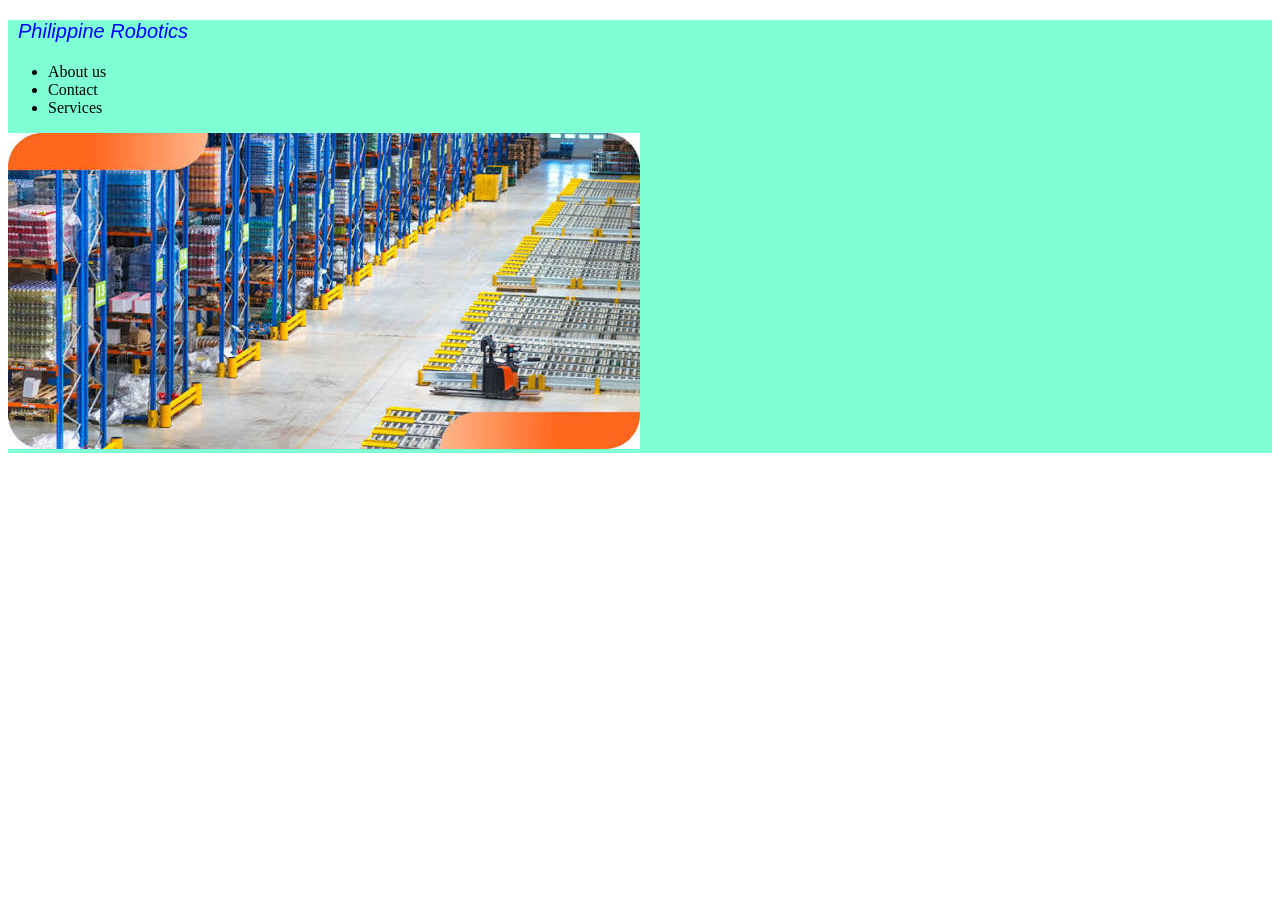
==== index.html @ cab52a13 "Filechange removed redundent file and changed finalproject -> index" ====
<!DOCTYPE html>
<html lang="en">
<head>
    <meta charset="UTF-8">
    <meta name="viewport" content="width=device-width, initial-scale=1.0">
    <title>Product</title>
    <link rel="stylesheet" href="styles.css">
</head>
<body>
    <header>
    <div class="tabpage">
        <p>Philippine Robotics</p>
    </div>
    <header>
    <nav id="nav-bar">
        <ul>
            <li>About us</li>
            <li>Contact</li>
            <li>Services</li>
        </ul>
    </nav>
    <div id = "main-bg">
        <img src="mainPage1.jpg" alt="mainPage1">
    </div>
    
    <div class="container">

    </div>

    <div>

    </div>
</body>
</html>
---- styles.css ----
header {
    background-color: aquamarine;
}

.tabpage {
    font-family: 'Trebuchet MS', 'Lucida Sans Unicode', 'Lucida Grande', 'Lucida Sans', Arial, sans-serif;
    font-size: 20px;
    margin-left: 10px;
    color: blue;
    font-style: italic;
}

@media (max-width: 768px) {
    body {
        background-color: greenyellow;
    }
    .tabpage {
        font-size: 35px;
    }
}

#main-bg {
    object-fit: fill;
}
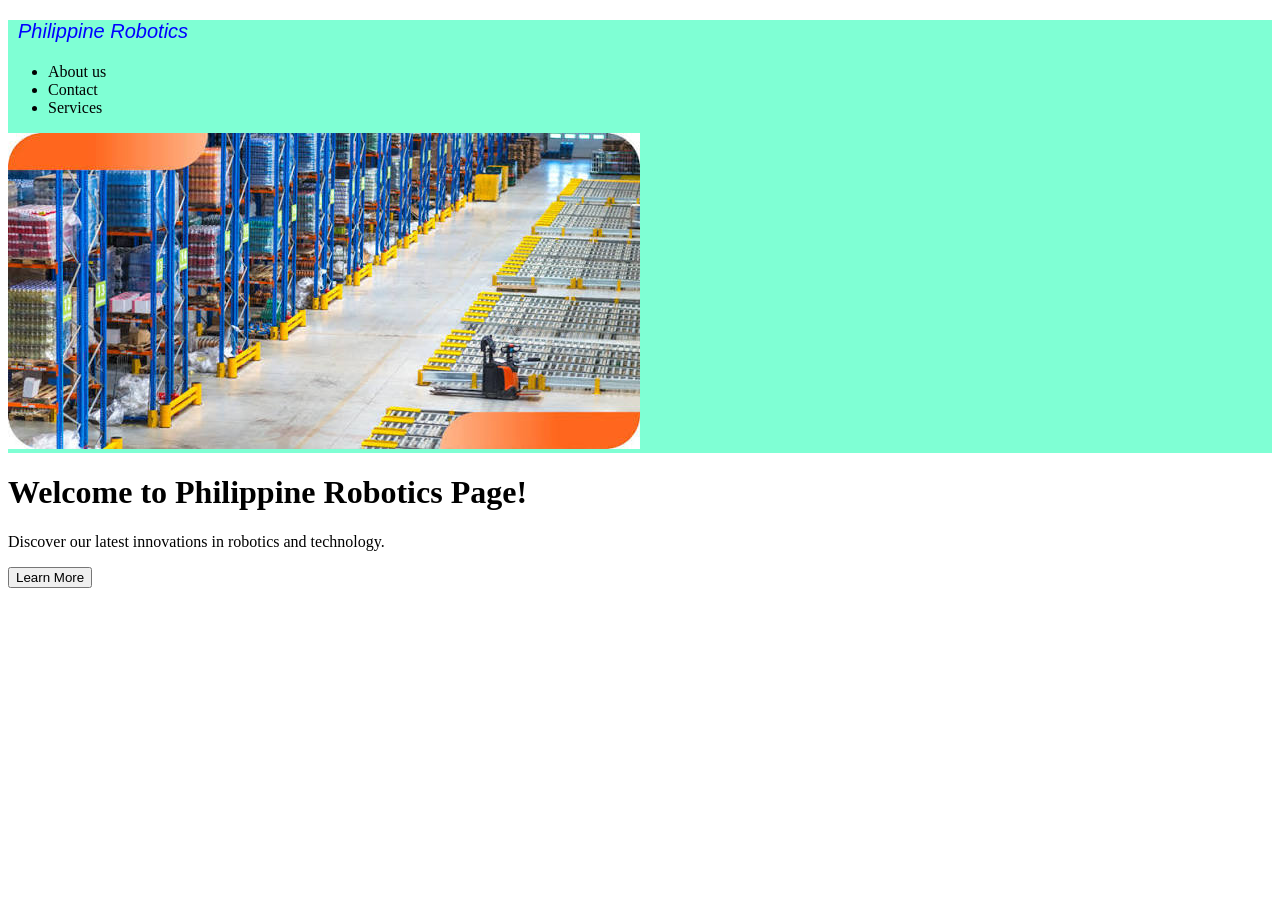
==== commit 5b96272b: "Update index.html" ====
--- a/index.html
+++ b/index.html
@@ -11,9 +11,8 @@
     <div class="tabpage">
         <p>Philippine Robotics</p>
     </div>
-    <header>
-    <nav id="nav-bar">
-        <ul>
+        <nav class="menu">
+        <ul class="nav-links">
             <li>About us</li>
             <li>Contact</li>
             <li>Services</li>
@@ -22,13 +21,13 @@
     <div id = "main-bg">
         <img src="mainPage1.jpg" alt="mainPage1">
     </div>
-    
+    </header>
+
     <div class="container">
-
-    </div>
-
-    <div>
+        <h1>Welcome to Philippine Robotics Page!</h1>
+        <p>Discover our latest innovations in robotics and technology.</p>
+        <button>Learn More</button>
 
     </div>
 </body>
-</html>+</html>
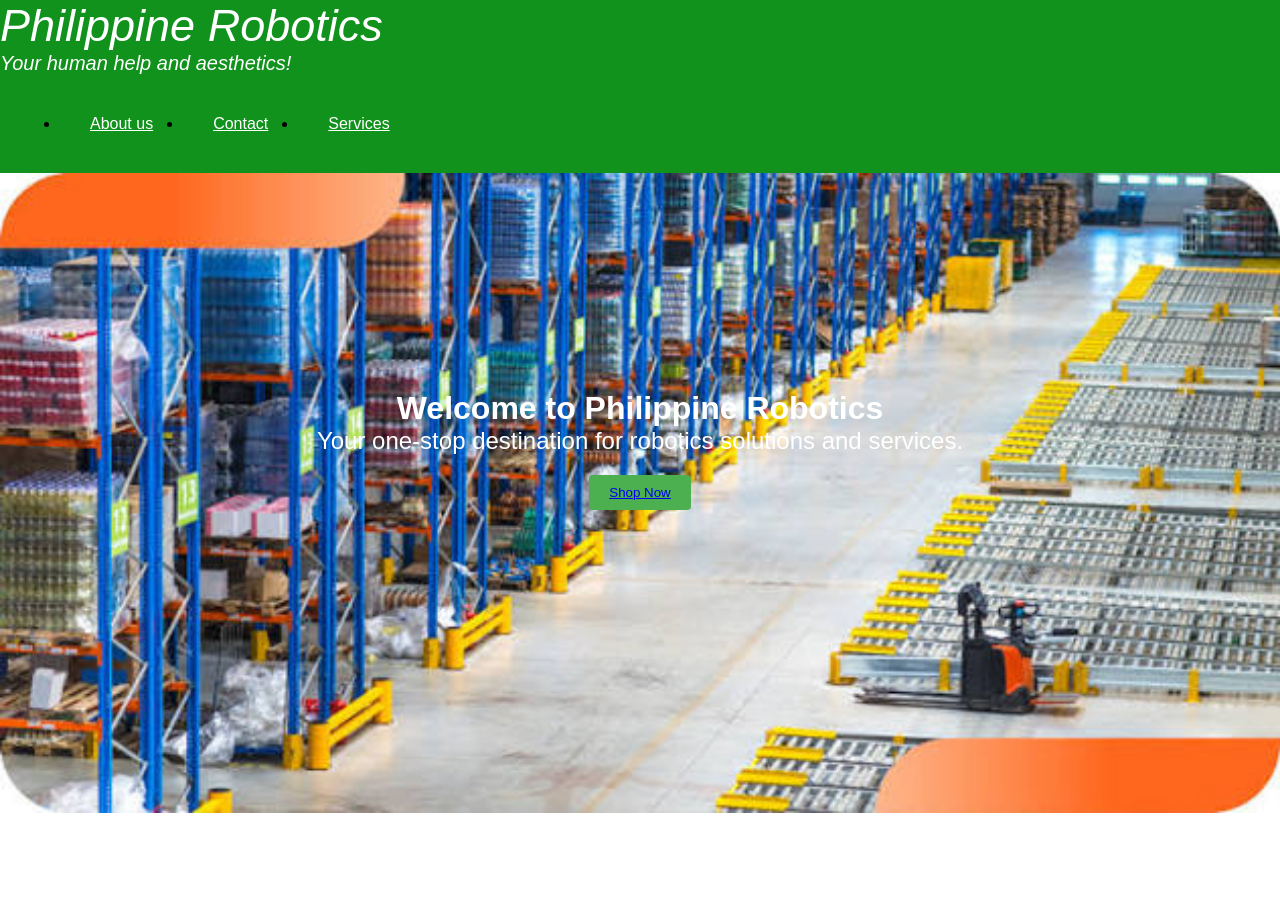
==== commit 4c44cc2b: "Update title and enhance main content structure" ====
--- a/index.html
+++ b/index.html
@@ -3,31 +3,36 @@
 <head>
     <meta charset="UTF-8">
     <meta name="viewport" content="width=device-width, initial-scale=1.0">
-    <title>Product</title>
+    <title>Philippine Robotics</title>
     <link rel="stylesheet" href="styles.css">
 </head>
 <body>
     <header>
-    <div class="tabpage">
-        <p>Philippine Robotics</p>
-    </div>
-        <nav class="menu">
+    <nav id="tabpage">
+        <name>Philippine Robotics</name>
+        <br>
+        <byline>Your human help and aesthetics!</byline>
+    </nav>
+        <div class="menu">
         <ul class="nav-links">
-            <li>About us</li>
-            <li>Contact</li>
-            <li>Services</li>
+            <li><a href="#about">About us</a></li>
+            <li><a href="contactus.html">Contact</a></li>
+            <li><a href="#services">Services</a></li>
         </ul>
-    </nav>
-    <div id = "main-bg">
-        <img src="mainPage1.jpg" alt="mainPage1">
     </div>
     </header>
+    <main>
 
     <div class="container">
-        <h1>Welcome to Philippine Robotics Page!</h1>
-        <p>Discover our latest innovations in robotics and technology.</p>
-        <button>Learn More</button>
-
+        <img src="mainPage1.jpg" alt="Main Page 1" class="bg-image">
+        <div class="text-overlay">
+            <h1>Welcome to Philippine Robotics</h1>
+            <p>Your one-stop destination for robotics solutions and services.</p>
+            <div class="shop-now">
+                <button><a href="shopping.html">Shop Now</a></button>
+            </div>
+        </div>
     </div>
+    </main>
 </body>
 </html>
--- a/styles.css
+++ b/styles.css
@@ -1,24 +1,157 @@
-header {
-    background-color: aquamarine;
+* {
+    margin: 0;
+    padding: 0;
+    box-sizing: border-box;
 }
 
-.tabpage {
+header {
+    background-color: rgb(17, 146, 28);
+}
+
+#tabpage {
     font-family: 'Trebuchet MS', 'Lucida Sans Unicode', 'Lucida Grande', 'Lucida Sans', Arial, sans-serif;
     font-size: 20px;
-    margin-left: 10px;
-    color: blue;
+    color: rgb(255, 255, 255);
     font-style: italic;
+    justify-content: right;
 }
 
+/* for mobile devices */
 @media (max-width: 768px) {
     body {
-        background-color: greenyellow;
+        background-color: rgba(255, 255, 255, 0.9);
     }
-    .tabpage {
+    #tabpage {
         font-size: 35px;
     }
+    .container {
+        height: 100%;
+        background-color: rgba(255, 255, 255, 0.9);
+    }  
 }
 
-#main-bg {
-    object-fit: fill;
-}+
+.nav-links {
+    display: flex;
+    justify-content: space-between;
+    align-items: center;
+    padding: 15px 30px;
+    font-family: 'Trebuchet MS', 'Lucida Sans Unicode', 'Lucida Grande', 'Lucida Sans', Arial, sans-serif;
+}
+
+.nav-links li {
+    padding: 10px 15px;
+    border-radius: 5px;
+    transition: background-color 0.3s ease;
+}
+
+.nav-links li:hover {
+    background-color: #000000;
+    color: #fff;
+    cursor: pointer;
+}
+
+.nav-links a {
+
+    color: rgb(255, 255, 255);
+    padding: 10px 15px;
+}
+
+.menu {
+    justify-content: space-between;
+    display: flex;
+    align-items: center;
+    padding: 15px 30px;
+    width: 100%;
+    top: 0%;
+    left: 0%;
+    z-index: 1000;
+}
+
+.container {
+    display: flex;
+    flex-direction: column;
+    align-items: center;
+    justify-content: center;
+    font-family: 'Trebuchet MS', 'Lucida Sans Unicode', 'Lucida Grande', 'Lucida Sans', Arial, sans-serif;
+    background-color: rgba(255, 255, 255, 0.9);
+}
+
+p {
+    font-size: 24px;
+    text-align: center;
+    margin-bottom: 20px;
+}
+
+.shop-now {
+    display: flex;
+    justify-content: center;
+    width: 100vw;
+    height: 100%;
+    font-size: 100px;
+}
+
+name {
+    font-size: 45px;
+    justify-content: center;
+    margin-bottom: 20px;
+}
+
+label {
+    font-size: 20px;
+    text-align: center;
+    margin-bottom: 20px;
+
+}
+
+input {
+    padding: 10px;
+    font-size: 16px;
+    border: 1px solid #ccc;
+    border-radius: 4px;
+    width: 100%;
+    box-sizing: border-box;
+    margin-bottom: 20px;
+}
+
+button {
+    background-color: #4CAF50;
+    color: white;
+    padding: 10px 20px;
+    border: none;
+    border-radius: 4px;
+    cursor: pointer;
+    font-family: 'Trebuchet MS', 'Lucida Sans Unicode', 'Lucida Grande', 'Lucida Sans', Arial, sans-serif;
+    display: flex;
+}
+
+byline {
+    font-size: 20px;
+    justify-content: center;
+    margin-bottom: 20px;
+    font-family: 'Trebuchet MS', 'Lucida Sans Unicode', 'Lucida Grande', 'Lucida Sans', Arial, sans-serif;
+}
+
+.product-selection {
+    display: flex;
+    flex-wrap: wrap;
+    justify-content: center;
+    gap: 20px;
+    padding: 20px;
+    font-family: 'Trebuchet MS', 'Lucida Sans Unicode', 'Lucida Grande', 'Lucida Sans', Arial, sans-serif;
+}
+
+.text-overlay {
+    position: absolute;
+    top: 50%;
+    left: 50%;
+    transform: translate(-50%, -50%);
+    text-align: center;
+    color: white;
+}
+
+.bg-image {
+    width: 100%;
+    height: auto;
+    object-fit: cover;
+}
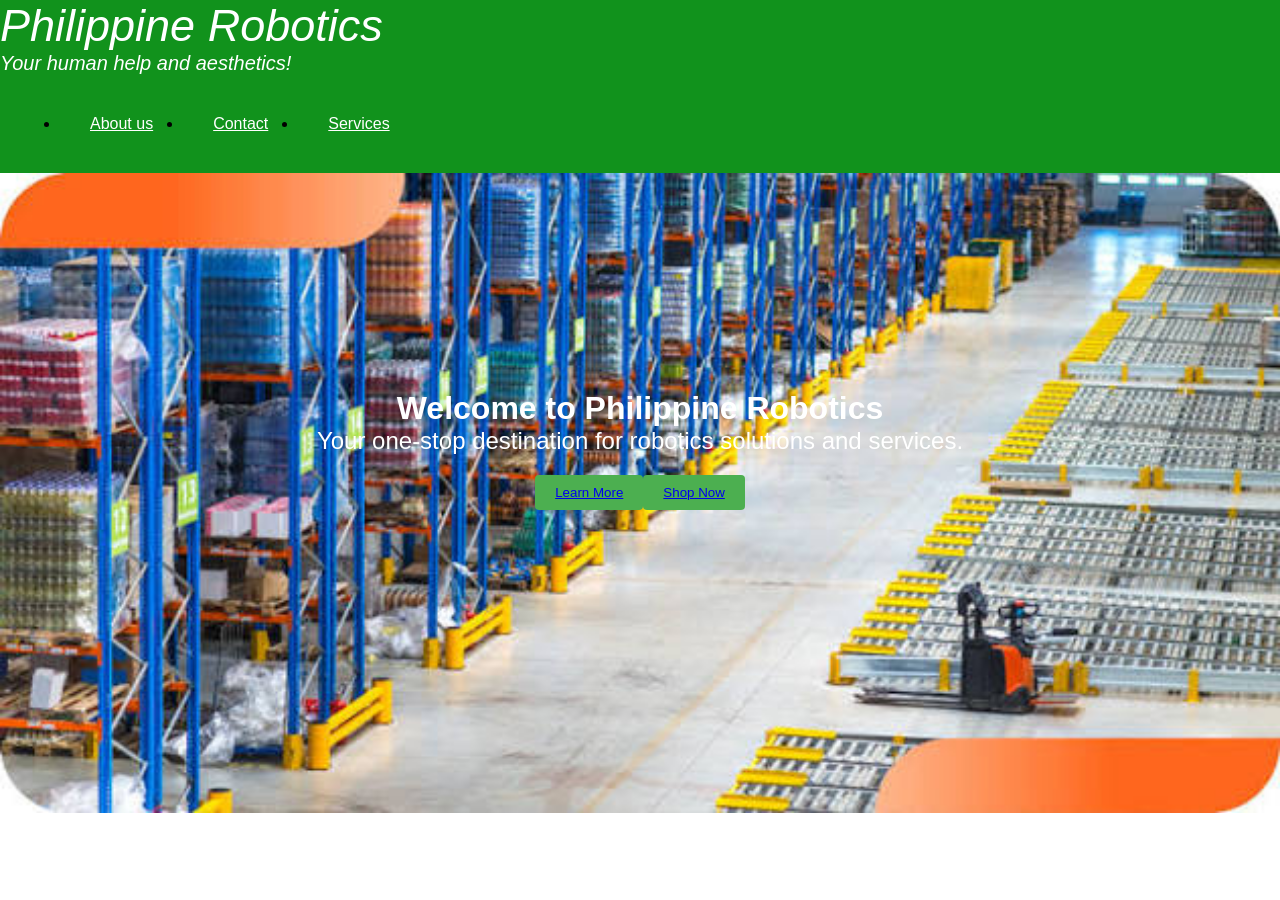
==== commit 9daef54f: "Add buttons for 'Learn More' and 'Shop Now'" ====
--- a/index.html
+++ b/index.html
@@ -28,7 +28,10 @@
         <div class="text-overlay">
             <h1>Welcome to Philippine Robotics</h1>
             <p>Your one-stop destination for robotics solutions and services.</p>
+
             <div class="shop-now">
+                <button><a href="learn-more.html">Learn More</a></button>
+
                 <button><a href="shopping.html">Shop Now</a></button>
             </div>
         </div>
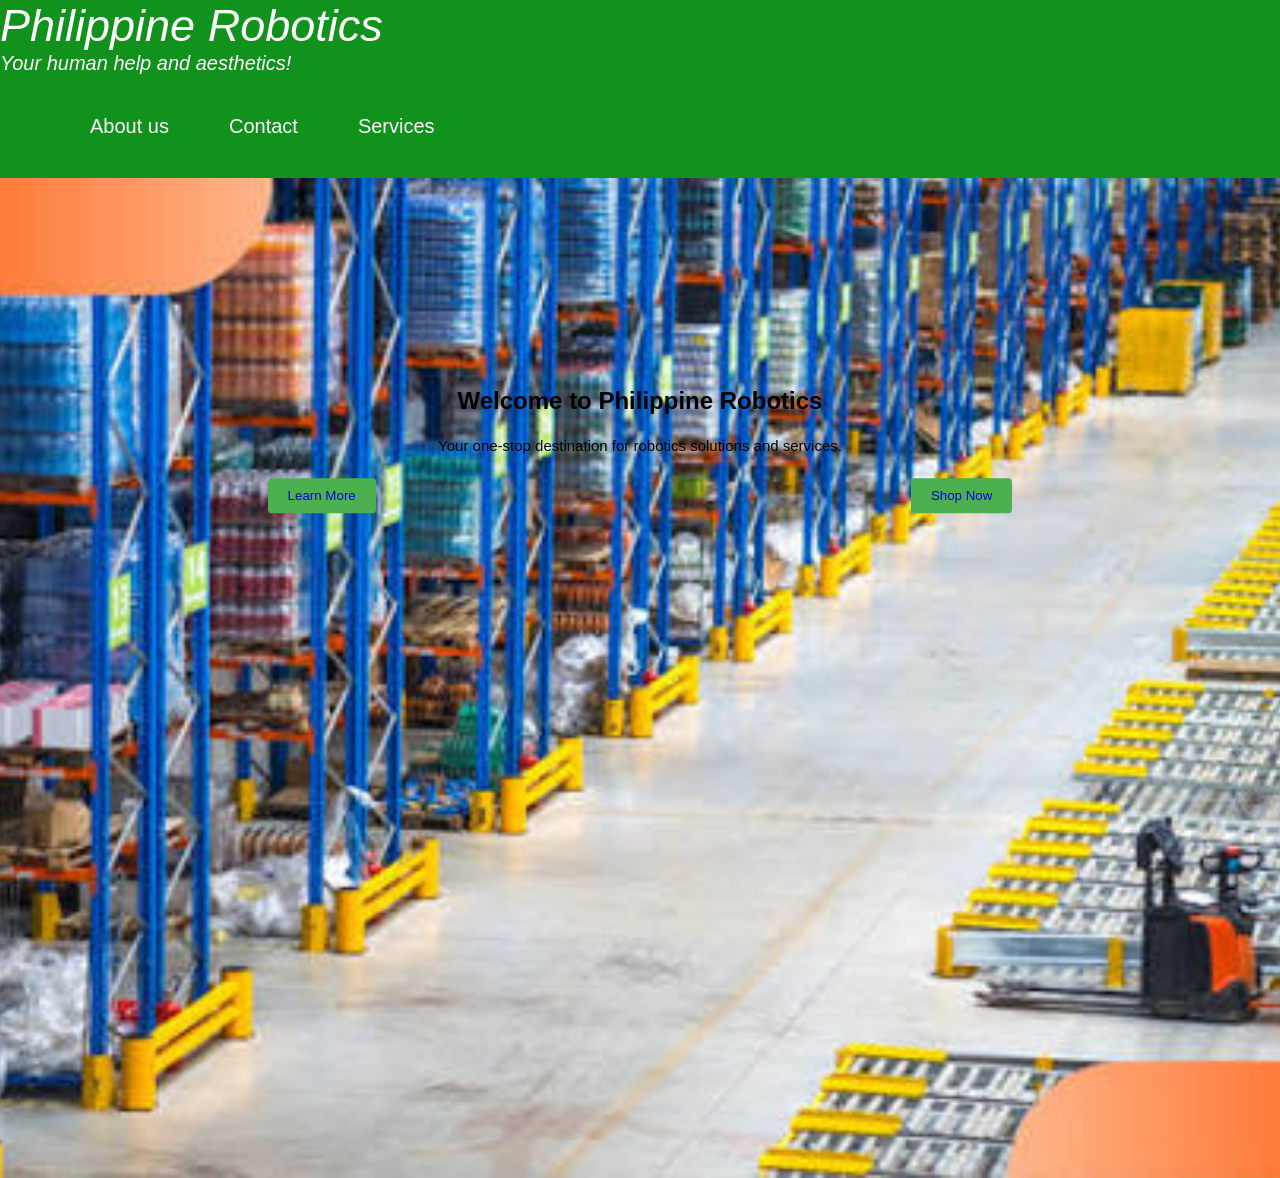
==== commit e3fbb8da: "Update links and image attributes in index.html" ====
--- a/index.html
+++ b/index.html
@@ -15,27 +15,28 @@
     </nav>
         <div class="menu">
         <ul class="nav-links">
-            <li><a href="#about">About us</a></li>
+            <li><a href="about.html">About us</a></li>
             <li><a href="contactus.html">Contact</a></li>
-            <li><a href="#services">Services</a></li>
+            <li><a href="services.html">Services</a></li>
         </ul>
     </div>
     </header>
     <main>
 
     <div class="container">
-        <img src="mainPage1.jpg" alt="Main Page 1" class="bg-image">
+        <img src="mainPage1.jpg" alt="Main Page 1" class="bg-image" width="2000px" height="1000px">
         <div class="text-overlay">
             <h1>Welcome to Philippine Robotics</h1>
             <p>Your one-stop destination for robotics solutions and services.</p>
 
             <div class="shop-now">
-                <button><a href="learn-more.html">Learn More</a></button>
+                <button><a href="about.html">Learn More</a></button>
 
                 <button><a href="shopping.html">Shop Now</a></button>
             </div>
         </div>
     </div>
     </main>
+    <script src="script.js"></script>
 </body>
 </html>
--- a/styles.css
+++ b/styles.css
@@ -28,6 +28,32 @@
         height: 100%;
         background-color: rgba(255, 255, 255, 0.9);
     }  
+
+    .nav-links {
+        flex-direction: column;
+        align-items: center;
+    }
+
+    .img {
+        max-width: 50%;
+        height: auto;
+    }
+
+    .bg-image {
+        width: 500px;
+        height: 500px;
+    }
+
+    .product-card {
+        width: auto;
+        display: auto;
+    }
+
+    .grid-container {
+        display: flex;
+        flex-direction: column;
+        align-items: center;
+    }
 }
 
 
@@ -75,12 +101,15 @@
     justify-content: center;
     font-family: 'Trebuchet MS', 'Lucida Sans Unicode', 'Lucida Grande', 'Lucida Sans', Arial, sans-serif;
     background-color: rgba(255, 255, 255, 0.9);
+    animation: fadeIn 1s ease-in-out;
 }
 
 p {
-    font-size: 24px;
+    font-size: 15px;
     text-align: center;
     margin-bottom: 20px;
+    line-height: 1.5;
+    animation: fadeIn 1s ease-in-out;
 }
 
 .shop-now {
@@ -123,6 +152,17 @@
     cursor: pointer;
     font-family: 'Trebuchet MS', 'Lucida Sans Unicode', 'Lucida Grande', 'Lucida Sans', Arial, sans-serif;
     display: flex;
+    align-items: center;
+    place-content: center;
+    margin: 0 auto;
+    animation: fadeIn 1s ease-in-out;
+
+}
+
+button:hover {
+    background-color: #45a049;
+    color: #fff;
+    cursor: pointer;
 }
 
 byline {
@@ -133,12 +173,12 @@
 }
 
 .product-selection {
-    display: flex;
-    flex-wrap: wrap;
-    justify-content: center;
-    gap: 20px;
-    padding: 20px;
-    font-family: 'Trebuchet MS', 'Lucida Sans Unicode', 'Lucida Grande', 'Lucida Sans', Arial, sans-serif;
+    justify-content: center;
+    padding: 20px;
+    font-family: 'Trebuchet MS', 'Lucida Sans Unicode', 'Lucida Grande', 'Lucida Sans', Arial, sans-serif;
+    text-align: center;
+    border: 1px solid #ccc;
+    border-radius: 5px;
 }
 
 .text-overlay {
@@ -147,11 +187,130 @@
     left: 50%;
     transform: translate(-50%, -50%);
     text-align: center;
-    color: white;
+    color: rgb(0, 0, 0);
+    padding: 20px;
 }
 
 .bg-image {
-    width: 100%;
-    height: auto;
+    width: 2000px;
+    height: 1000px;
     object-fit: cover;
 }
+
+.product-select {
+    display: flex;
+    flex-direction: column;
+    align-items: center;
+    justify-content: center;
+    padding: 20px;
+    border: 1px solid #ccc;
+    border-radius: 5px;
+    width: 300px;
+    transition: transform 0.3s ease;
+    font-family: 'Trebuchet MS', 'Lucida Sans Unicode', 'Lucida Grande', 'Lucida Sans', Arial, sans-serif;
+}
+
+h2 {
+    font-size: 16px;
+    margin-bottom: 10px;
+    font-family: 'Trebuchet MS', 'Lucida Sans Unicode', 'Lucida Grande', 'Lucida Sans', Arial, sans-serif;
+    animation: fadeIn 1s ease-in-out;
+}
+
+ul {
+    list-style-type: none;
+    padding: 0;
+    font-family: 'Trebuchet MS', 'Lucida Sans Unicode', 'Lucida Grande', 'Lucida Sans', Arial, sans-serif;
+    font-size: 20px;
+    animation: fadeIn 1s ease-in-out;
+}
+
+a {
+    font-family: 'Trebuchet MS', 'Lucida Sans Unicode', 'Lucida Grande', 'Lucida Sans', Arial, sans-serif;
+    align-items: center;
+    text-decoration: none;
+    place-content: center;
+    justify-content: center;
+}
+
+h1 {
+    font-size: 24px;
+    margin-bottom: 20px;
+    font-family: 'Trebuchet MS', 'Lucida Sans Unicode', 'Lucida Grande', 'Lucida Sans', Arial, sans-serif;
+    animation: fadeIn 1s ease-in-out;
+}
+
+@keyframes fadeIn {
+    from { opacity: 0; }
+    to { opacity: 1; }
+}
+
+img {
+    animation: fadeIn 1s ease-in-out;
+    width: 150px;
+    height: 150px;
+}
+
+.container-services {
+    display: flex;
+    flex-direction: column;
+    align-items: center;
+    justify-content: center;
+    font-family: 'Trebuchet MS', 'Lucida Sans Unicode', 'Lucida Grande', 'Lucida Sans', Arial, sans-serif;
+    background-color: rgba(255, 255, 255, 0.9);
+    animation: fadeIn 1s ease-in-out;
+    border-radius: 10px;
+}
+
+.product-card {
+    display: flex;
+    flex-direction: column;
+    align-items: center;
+    justify-content: center;
+    padding: 20px;
+    border: 1px solid #ccc;
+    border-radius: 5px;
+    width: 300px;
+    transition: transform 0.3s ease;
+    font-family: 'Trebuchet MS', 'Lucida Sans Unicode', 'Lucida Grande', 'Lucida Sans', Arial, sans-serif;
+}
+
+.grid-container {
+    display: flex;
+    grid-template-columns: repeat(auto-fit, minmax(300px, 1fr));
+    gap: 20px;
+    padding: 20px;
+    font-family: 'Trebuchet MS', 'Lucida Sans Unicode', 'Lucida Grande', 'Lucida Sans', Arial, sans-serif;
+}
+
+.about-content {
+    display: flex;
+    flex-direction: column;
+    align-items: center;
+    justify-content: center;
+    font-family: 'Trebuchet MS', 'Lucida Sans Unicode', 'Lucida Grande', 'Lucida Sans', Arial, sans-serif;
+    background-color: rgba(255, 255, 255, 0.9);
+    animation: fadeIn 1s ease-in-out;
+    border-radius: 10px;
+}
+
+.service-card {
+    display: flex;
+    flex-direction: column;
+    align-items: center;
+    justify-content: center;
+    padding: 20px;
+    border: 1px solid #ccc;
+    border-radius: 5px;
+    width: 300px;
+    transition: transform 0.3s ease;
+    font-family: 'Trebuchet MS', 'Lucida Sans Unicode', 'Lucida Grande', 'Lucida Sans', Arial, sans-serif;
+}
+
+.service-grid {
+    display: flex;
+    grid-template-columns: repeat(auto-fit, minmax(300px, 1fr));
+    gap: 20px;
+    padding: 20px;
+    font-family: 'Trebuchet MS', 'Lucida Sans Unicode', 'Lucida Grande', 'Lucida Sans', Arial, sans-serif;
+}
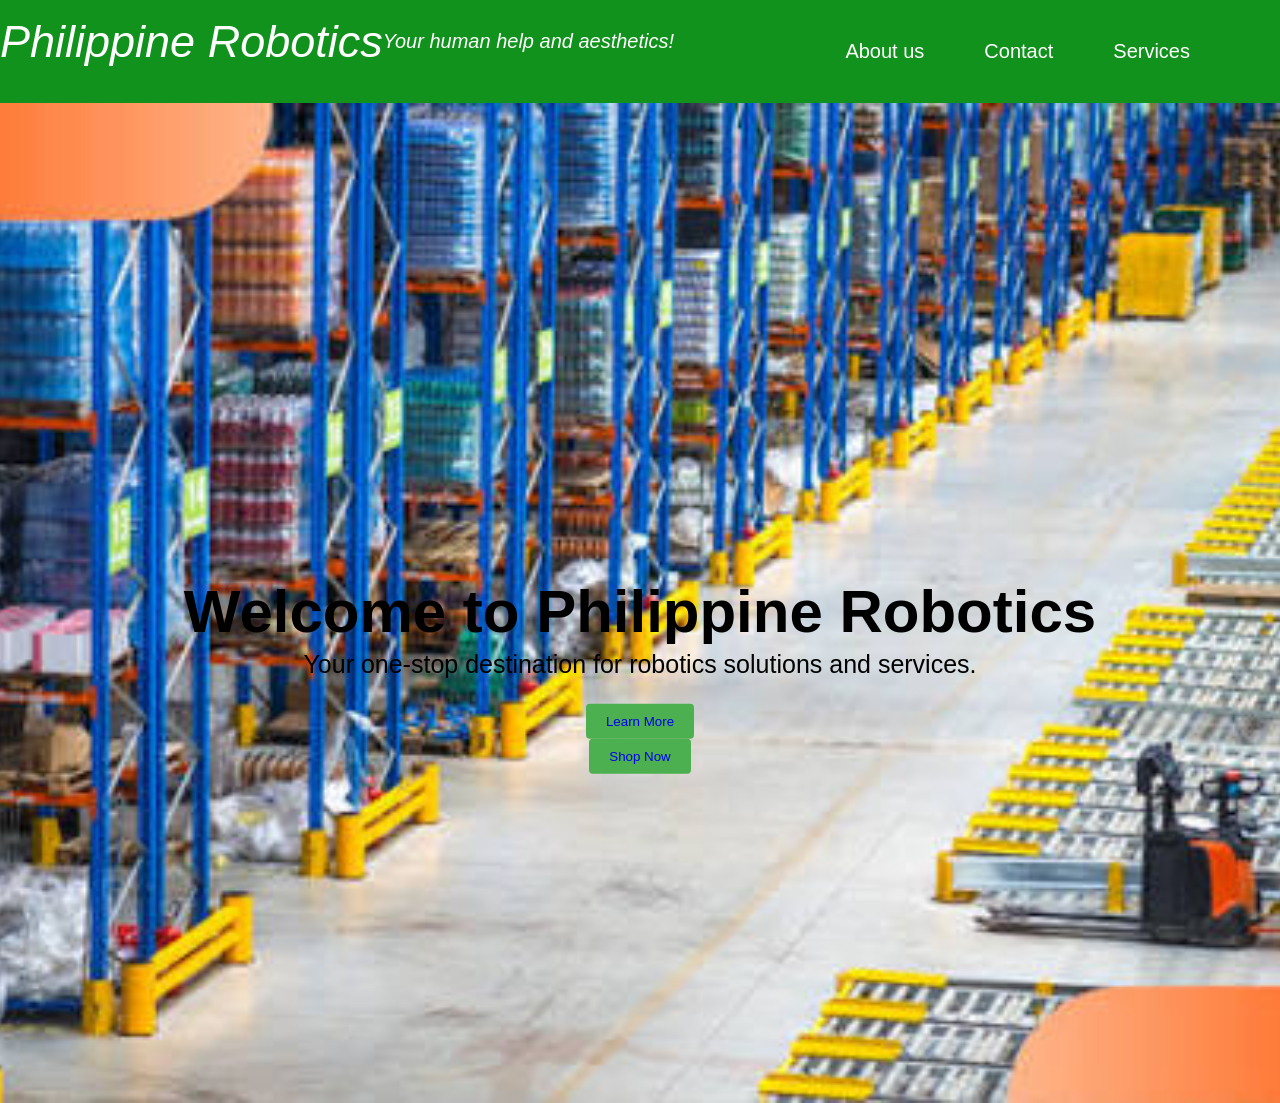
==== commit 5cd290df: "changes to styles and index I haven't gone over the rest of the pages" ====
--- a/index.html
+++ b/index.html
@@ -9,34 +9,33 @@
 <body>
     <header>
     <nav id="tabpage">
-        <name>Philippine Robotics</name>
+        <div class = "name">Philippine Robotics</div>
         <br>
-        <byline>Your human help and aesthetics!</byline>
+        <div class="byline">Your human help and aesthetics!</div>
     </nav>
         <div class="menu">
         <ul class="nav-links">
-            <li><a href="about.html">About us</a></li>
+            <li><a href="#about.html">About us</a></li>
             <li><a href="contactus.html">Contact</a></li>
-            <li><a href="services.html">Services</a></li>
+            <li><a href="#services">Services</a></li>
         </ul>
     </div>
     </header>
     <main>
 
     <div class="container">
-        <img src="mainPage1.jpg" alt="Main Page 1" class="bg-image" width="2000px" height="1000px">
+        <img src="mainPage1.jpg" alt="Main Page 1" class="bg-image">
         <div class="text-overlay">
             <h1>Welcome to Philippine Robotics</h1>
             <p>Your one-stop destination for robotics solutions and services.</p>
 
             <div class="shop-now">
-                <button><a href="about.html">Learn More</a></button>
+                <button class="button"><a href="learn-more.html">Learn More</a></button>
 
-                <button><a href="shopping.html">Shop Now</a></button>
+                <button class="button"><a href="shopping.html">Shop Now</a></button>
             </div>
         </div>
     </div>
     </main>
-    <script src="script.js"></script>
 </body>
 </html>
--- a/styles.css
+++ b/styles.css
@@ -6,6 +6,8 @@
 
 header {
     background-color: rgb(17, 146, 28);
+    display: flex;
+    justify-content: space-between;
 }
 
 #tabpage {
@@ -14,6 +16,8 @@
     color: rgb(255, 255, 255);
     font-style: italic;
     justify-content: right;
+    display: flex;
+    align-items: center;
 }
 
 /* for mobile devices */
@@ -42,6 +46,8 @@
     .bg-image {
         width: 500px;
         height: 500px;
+        max-width: 100%;
+        max-height: auto;
     }
 
     .product-card {
@@ -54,6 +60,13 @@
         flex-direction: column;
         align-items: center;
     }
+
+    .text-overlay {
+        position: static;
+        transform: none;
+        text-align: center;
+        color: rgb(255, 255, 255);
+    }
 }
 
 
@@ -63,12 +76,14 @@
     align-items: center;
     padding: 15px 30px;
     font-family: 'Trebuchet MS', 'Lucida Sans Unicode', 'Lucida Grande', 'Lucida Sans', Arial, sans-serif;
+    left: 100%;
 }
 
 .nav-links li {
     padding: 10px 15px;
     border-radius: 5px;
     transition: background-color 0.3s ease;
+    left: 100%;
 }
 
 .nav-links li:hover {
@@ -81,6 +96,7 @@
 
     color: rgb(255, 255, 255);
     padding: 10px 15px;
+    left: 100%;
 }
 
 .menu {
@@ -88,7 +104,6 @@
     display: flex;
     align-items: center;
     padding: 15px 30px;
-    width: 100%;
     top: 0%;
     left: 0%;
     z-index: 1000;
@@ -105,7 +120,7 @@
 }
 
 p {
-    font-size: 15px;
+    font-size: 25px;
     text-align: center;
     margin-bottom: 20px;
     line-height: 1.5;
@@ -118,12 +133,14 @@
     width: 100vw;
     height: 100%;
     font-size: 100px;
-}
-
-name {
+    flex-direction: column;
+}
+
+.name {
     font-size: 45px;
     justify-content: center;
     margin-bottom: 20px;
+
 }
 
 label {
@@ -143,7 +160,7 @@
     margin-bottom: 20px;
 }
 
-button {
+.button {
     background-color: #4CAF50;
     color: white;
     padding: 10px 20px;
@@ -165,7 +182,7 @@
     cursor: pointer;
 }
 
-byline {
+.byline {
     font-size: 20px;
     justify-content: center;
     margin-bottom: 20px;
@@ -183,12 +200,11 @@
 
 .text-overlay {
     position: absolute;
-    top: 50%;
+    top: 75%;
     left: 50%;
     transform: translate(-50%, -50%);
     text-align: center;
     color: rgb(0, 0, 0);
-    padding: 20px;
 }
 
 .bg-image {
@@ -231,13 +247,14 @@
     text-decoration: none;
     place-content: center;
     justify-content: center;
+    left: 100%;
 }
 
 h1 {
-    font-size: 24px;
-    margin-bottom: 20px;
-    font-family: 'Trebuchet MS', 'Lucida Sans Unicode', 'Lucida Grande', 'Lucida Sans', Arial, sans-serif;
-    animation: fadeIn 1s ease-in-out;
+    font-size: 60px;
+    font-family: 'Trebuchet MS', 'Lucida Sans Unicode', 'Lucida Grande', 'Lucida Sans', Arial, sans-serif;
+    animation: fadeIn 1s ease-in-out;
+    color: rgb(0, 0, 0);
 }
 
 @keyframes fadeIn {
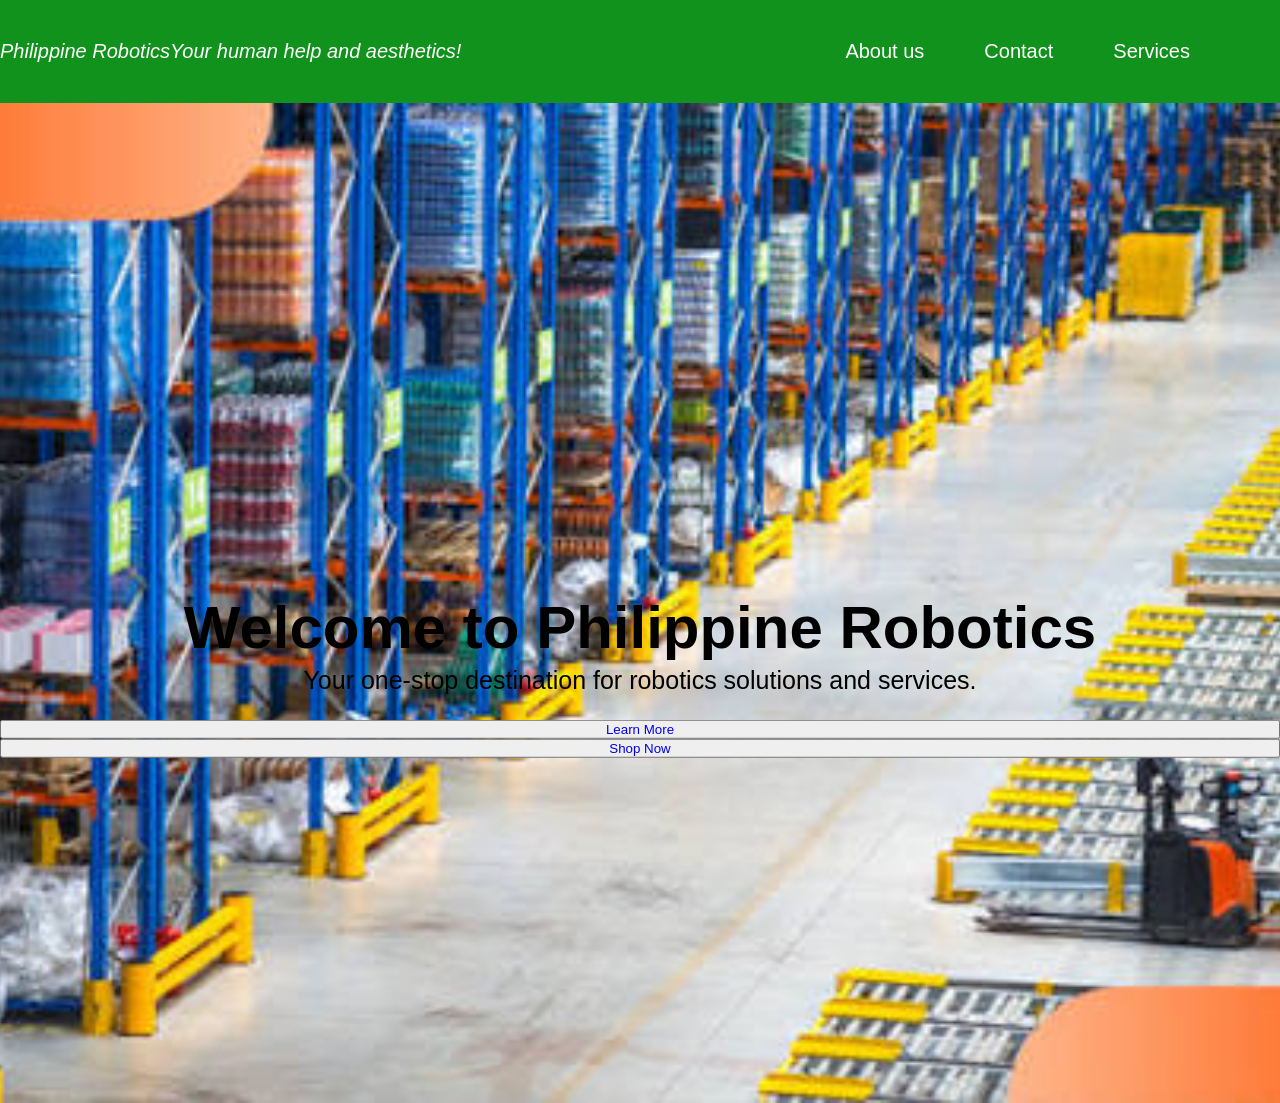
==== commit 0532e6ff: "Refactor HTML structure and update links" ====
--- a/index.html
+++ b/index.html
@@ -9,33 +9,34 @@
 <body>
     <header>
     <nav id="tabpage">
-        <div class = "name">Philippine Robotics</div>
+        <name>Philippine Robotics</name>
         <br>
-        <div class="byline">Your human help and aesthetics!</div>
+        <byline>Your human help and aesthetics!</byline>
     </nav>
         <div class="menu">
         <ul class="nav-links">
-            <li><a href="#about.html">About us</a></li>
+            <li><a href="about.html">About us</a></li>
             <li><a href="contactus.html">Contact</a></li>
-            <li><a href="#services">Services</a></li>
+            <li><a href="services.html">Services</a></li>
         </ul>
     </div>
     </header>
     <main>
 
     <div class="container">
-        <img src="mainPage1.jpg" alt="Main Page 1" class="bg-image">
+        <img src="mainPage1.jpg" alt="Main Page 1" class="bg-image" width="2000px" height="1000px">
         <div class="text-overlay">
             <h1>Welcome to Philippine Robotics</h1>
             <p>Your one-stop destination for robotics solutions and services.</p>
 
             <div class="shop-now">
-                <button class="button"><a href="learn-more.html">Learn More</a></button>
+                <button><a href="about.html">Learn More</a></button>
 
-                <button class="button"><a href="shopping.html">Shop Now</a></button>
+                <button><a href="shopping.html">Shop Now</a></button>
             </div>
         </div>
     </div>
     </main>
+    <script src="script.js"></script>
 </body>
 </html>
